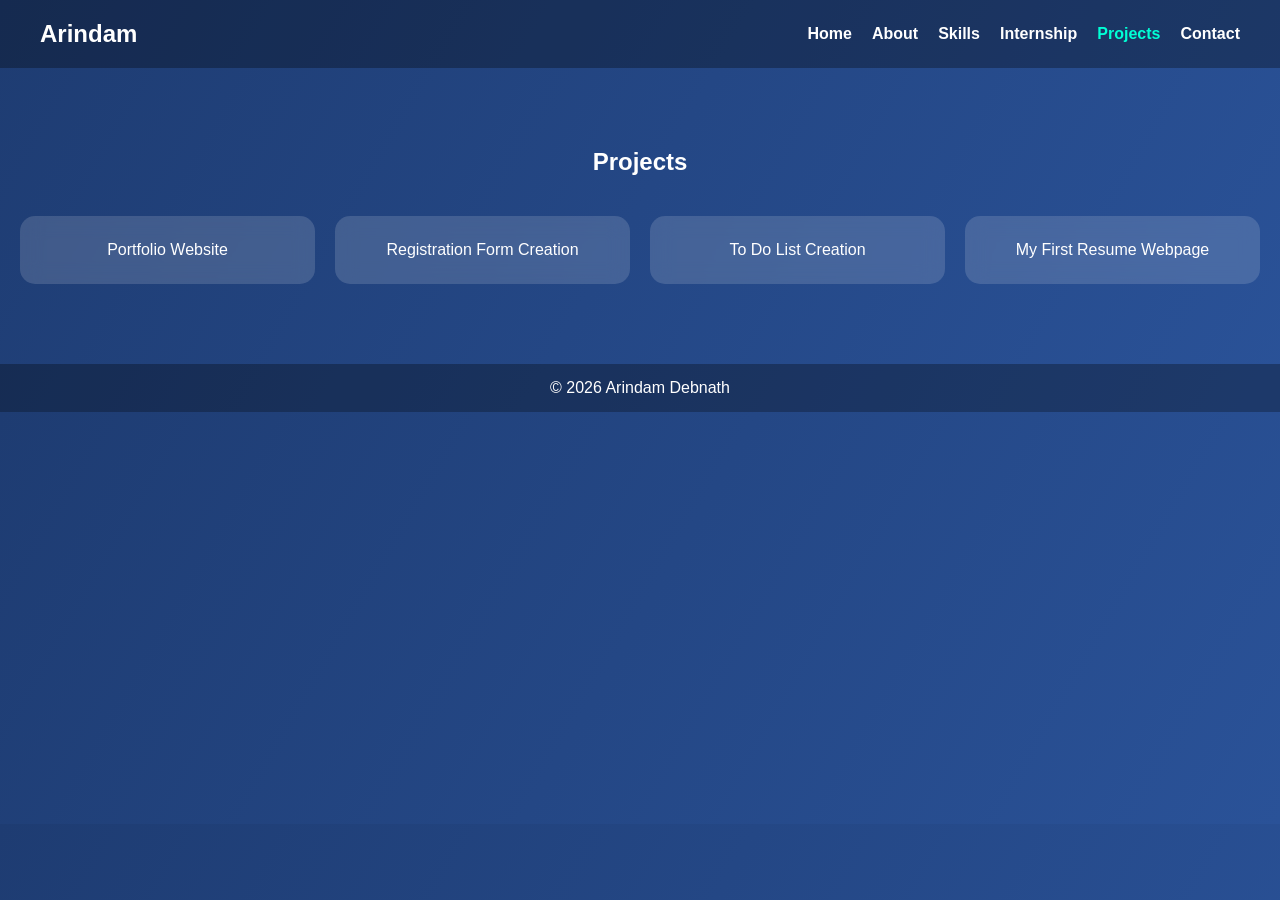
==== projects.html @ 7b39db1a "My Portfolio 1.0" ====
<!DOCTYPE html>
<html lang="en">
<head>
  <meta charset="UTF-8">
  <title>Projects | Arindam</title>
  <link rel="stylesheet" href="style.css">
</head>
<body>

<nav>
  <h1 class="logo">Arindam</h1>
  <ul>
    <li><a href="index.html">Home</a></li>
    <li><a href="about.html">About</a></li>
    <li><a href="skills.html">Skills</a></li>
    <li><a href="internship.html">Internship</a></li>
    <li><a class="active" href="projects.html">Projects</a></li>
    <li><a href="contact.html">Contact</a></li>
  </ul>
</nav>

<section class="section">
  <h2>Projects</h2>
  <div class="card-grid">
    <div class="card"><a href="portfolio.html">Portfolio Website</a></div>
    <div class="card"><a href="https://arindam-0001.github.io/Registration-Form-Creation/">Registration Form Creation</a></div>
    <div class="card"><a href="https://arindam-0001.github.io/Todo-List-Repository/">To Do List Creation</a></div>
    <div class="card"><a href="https://arindam-0001.github.io/My_First_Resume_WebPage/">My First Resume Webpage</a></div>
  </div>
</section>


<footer>© 2026 Arindam Debnath</footer>

</body>
</html>
---- style.css ----
* {
  margin: 0;
  padding: 0;
  box-sizing: border-box;
  font-family: 'Segoe UI', sans-serif;
}

body {
  background: linear-gradient(120deg, #1e3c72, #2a5298);
  color: white;
}

/* Navigation */
nav {
  display: flex;
  justify-content: space-between;
  align-items: center;
  padding: 20px 40px;
  background: rgba(0,0,0,0.3);
}

nav ul {
  display: flex;
  list-style: none;
  gap: 20px;
}

nav a {
  color: white;
  text-decoration: none;
  font-weight: bold;
}

nav a.active, nav a:hover {
  color: #00ffd5;
}

.logo {
  font-size: 24px;
}

/* Sections */
.section {
  padding: 80px 20px;
  text-align: center;
}

/* Hero Section */
.hero {
  min-height: 80vh;
  display: flex;
  flex-direction: column;
  justify-content: center;
  align-items: center;  /* Center everything horizontally */
  gap: 20px;            /* Space between elements */
}

/* Hero Image */
.hero-img {
  width: 180px;           /* Smaller size */
  height: auto;           /* Keep aspect ratio */
  border-radius: 50%;     /* Circular image */
  box-shadow: 0 4px 15px rgba(0,0,0,0.4); /* Subtle shadow */
}

/* Button */
.btn {
  display: inline-block;
  margin-top: 20px;
  padding: 10px 25px;      /* Adjusted padding */
  background: #00ffd5;
  color: #000;
  border-radius: 25px;     /* Rounded button */
  text-decoration: none;
  font-weight: bold;
  font-size: 16px;
  transition: 0.3s;
}

.btn:hover {
  background: #00e0c0;     /* Slight hover effect */
  transform: translateY(-3px);
}

/* Card Grid */
.card-grid {
  display: grid;
  grid-template-columns: repeat(auto-fit, minmax(220px, 1fr));
  gap: 20px;
  margin-top: 40px;
}

.card {
  background: rgba(255,255,255,0.15);
  padding: 25px;
  border-radius: 15px;
  backdrop-filter: blur(10px);
  transition: transform 0.3s;
}

.card:hover {
  transform: translateY(-10px);
}

/* Footer */
footer {
  text-align: center;
  padding: 15px;
  background: rgba(0,0,0,0.3);
}

.card a {
  color: white;           /* change blue to white (or any color you like) */
  text-decoration: none;  /* remove underline */
}
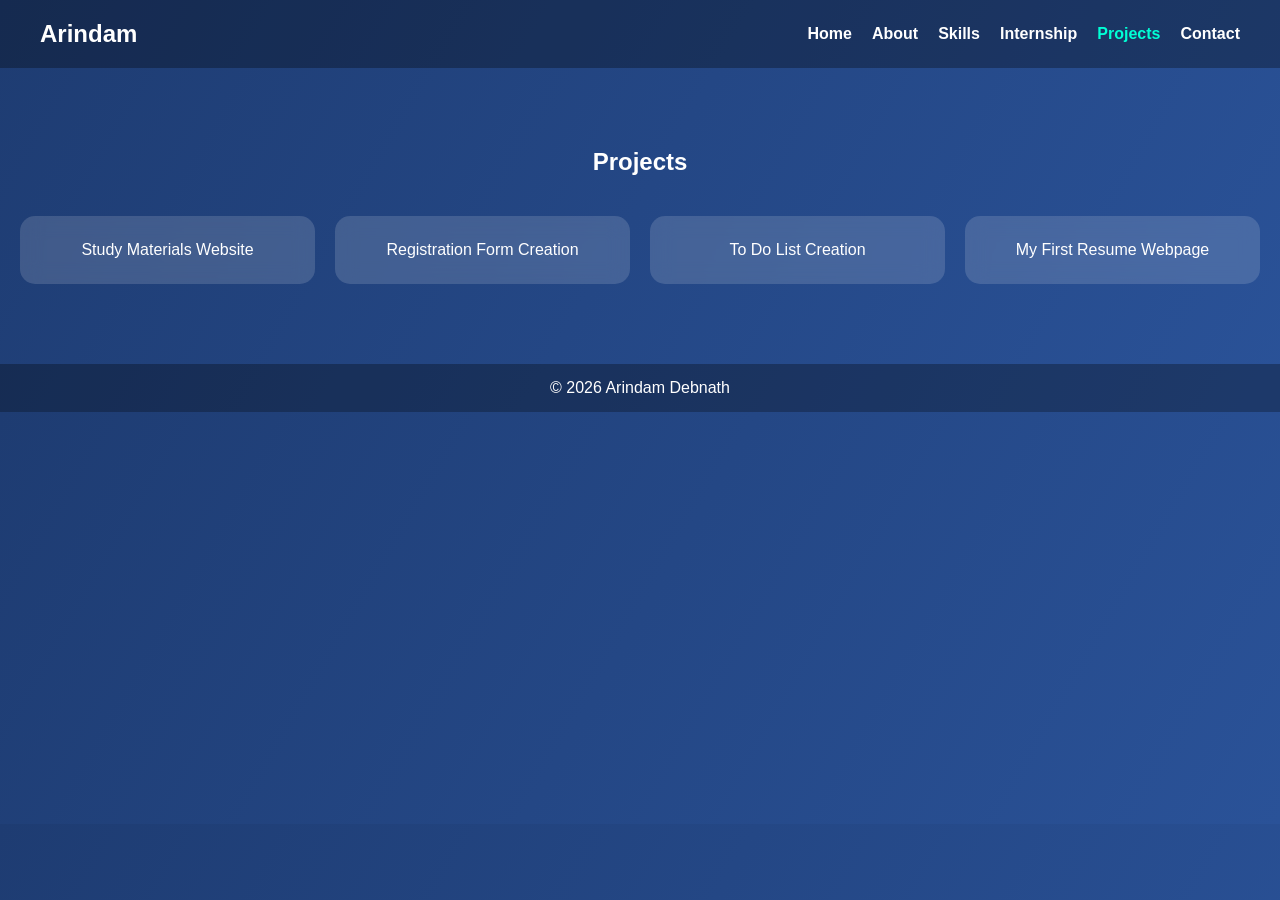
==== commit 1486140c: "Update projects.html" ====
--- a/projects.html
+++ b/projects.html
@@ -22,7 +22,7 @@
 <section class="section">
   <h2>Projects</h2>
   <div class="card-grid">
-    <div class="card"><a href="portfolio.html">Portfolio Website</a></div>
+    <div class="card"><a href="https://arindam-0001.github.io/Diploma_DCST_Study_Materials/">Study Materials Website</a></div>
     <div class="card"><a href="https://arindam-0001.github.io/Registration-Form-Creation/">Registration Form Creation</a></div>
     <div class="card"><a href="https://arindam-0001.github.io/Todo-List-Repository/">To Do List Creation</a></div>
     <div class="card"><a href="https://arindam-0001.github.io/My_First_Resume_WebPage/">My First Resume Webpage</a></div>
